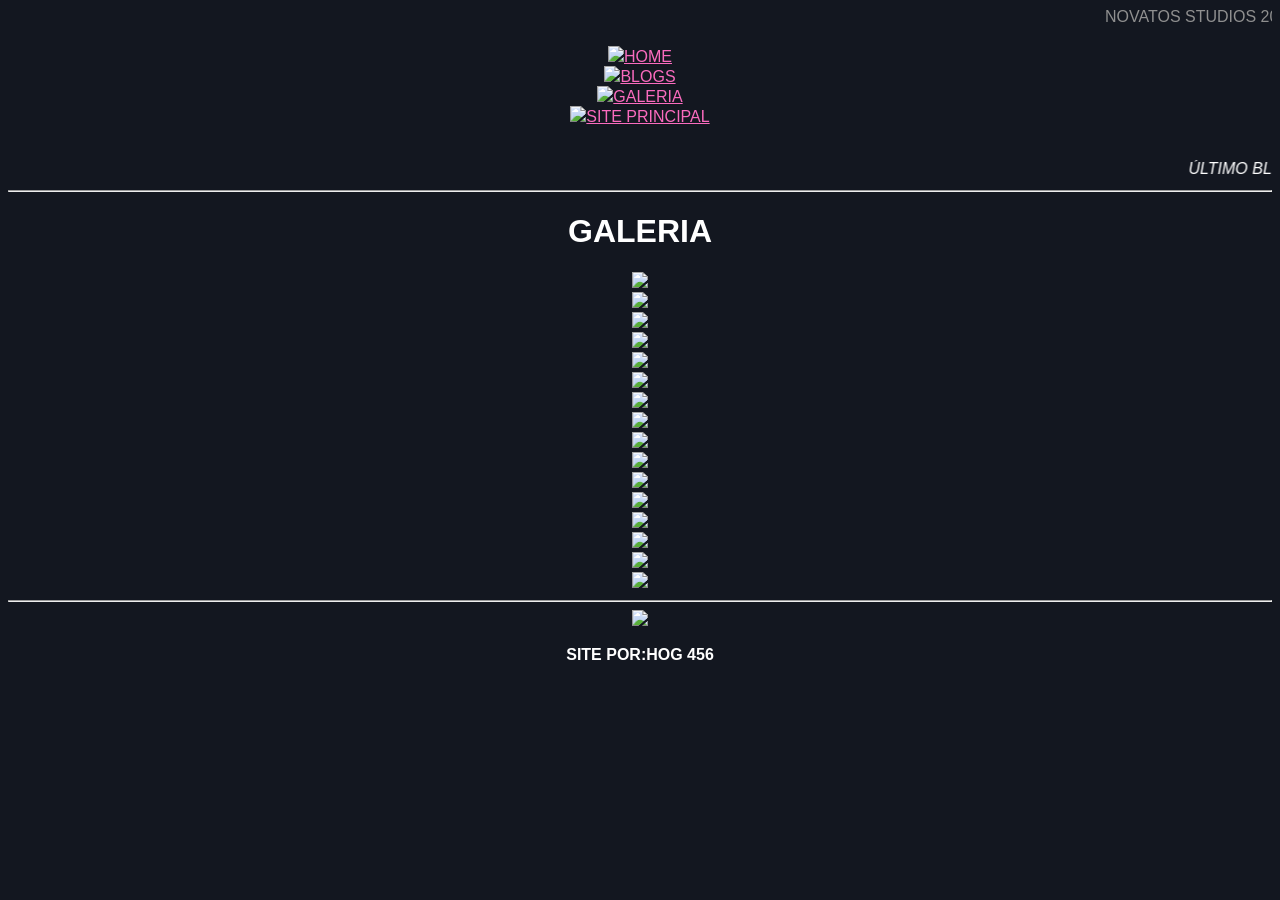
==== gallery.html @ 9e37e67e "Coisas principais" ====
<!DOCTYPE html>
<html>
  <head>
  <link rel="icon" type="image/png" href=/assets/images/icons/newgallery.png>
    <meta charset="UTF-8">
    <meta name="viewport" content="width=device-width, initial-scale=1.0">
    <title>GALERIA</title>
    <link href="/style.css" rel="stylesheet" type="text/css" media="all">
  </head>
  <body>
  <style type="text/css">
  body {
    text-align: center;
    font-family: arial;
    background-color: #131720;
    color: white;
    a {
      color: #FA6BBE
    }
  .cinza {
    color: #8F8F8F
   }
  }
  </style>
  
    <marquee scrollamount=12><div class="cinza">NOVATOS STUDIOS 2026 (CONTRIBUIÇÕES DO SITE: HOG 456)</div></marquee><br>
    
    <p><a href="/index"><img src="/assets/images/home.png" style="width: 16px; height: auto;">HOME</a><br>
    <a href="/blog/blog"><img src="/blog/readmore.png" style="width: 16px; height: auto;">BLOGS</a><br>
    <a href="/gallery"><img src=/assets/images/gallery.png style= "width: 18px; height: auto;">GALERIA</a><br>
    <a href="https://hog456.straw.page/starinfight"><img src="/assets/other.png" style= "width: 12px; height: auto;">SITE PRINCIPAL</a>
    </p><br>
    
   <marquee><em>ÚLTIMO BLOG LANÇADO: <a href="/blog/blogs/blog_2">14/11/2026: REFORMULANDO UM SITE</a></em></marquee>
   
    <hr>
    
    <h1>GALERIA</h1>
    
    <img src="assets/gallery/1.png" style="width: 350px; height: auto;"><br>
    
    <img src="assets/gallery/2.png" style="width: 350px; height: auto;"><br>
    
    <img src="assets/gallery/3.png" style="width: 350px; height: auto;"><br>

    <img src="assets/gallery/4.png" style="width: 350px; height: auto;"><br>
    
    <img src="assets/gallery/5.png" style="width: 350px; height: auto;"><br>
    
    <img src="assets/gallery/6.png" style="width: 350px; height: auto;"><br>
    
    <img src="assets/gallery/7.png" style="width: 350px; height: auto;"><br>
    
    <img src="assets/gallery/8.png" style="width: 350px; height: auto;"><br>
    
    <img src="assets/gallery/9.png" style="width: 350px; height: auto;"><br>
    
    <img src="assets/gallery/10.png" style="width: 350px; height: auto;"><br>
    
    <img src="assets/gallery/11.png" style="width: 350px; height: auto;"><br>
    
    <img src="assets/gallery/12.png" style="width: 350px; height: auto;"><br>
    
    <img src="assets/gallery/13.png" style="width: 350px; height: auto;"><br>
    
    <img src="assets/gallery/14.png" style="width: 350px; height: auto;"><br>
    
    <img src="assets/gallery/15.png" style="width: 350px; height: auto;"><br>
    
    <img src="assets/gallery/16.png" style="width: 350px; height: auto;">
    
    <hr>
    
    <img src="/assets/images/team.png" style="width: 200px; height: auto;">
    
    <p><strong>SITE POR:HOG 456</strong></p>
  </body>
</html>
---- style.css ----
/*TEMPLANTES 😭🥀✌️"*/

body {
  text-align: center;
  font-family: arial;
  background-color: #131720;
  color: white;
  a {
    color: #FA6BBE
  }
  /*NÃO BOTA JUNTO DO CLASS DO LINK,SEU FILHO DA P-"*/
  .youtube {
    max-width: 500px;
    margin: 0 auto;
  }
  .text  {
    max-width: 600px;
    margin: 0 auto;
  }
  .intro {
    max-width: 90px;
    margin: 0 auto;
    background-color: #CC1982;
    color: white;
    border-radius: 15px;
    padding: 10px;
    a {
      color: white;
     }
    }
  .next {
    text-align: center;
    max-width: 140px;
    margin: 0 auto;
    background-color: #CC1982;
    color: white;
    border-radius: 15px;
    padding: 10px;
    a {
      color: white;
     }
    }
  .back {
    max-width: 600px;
    margin: 0 auto;
    background-color: #171C27;
    color: white;
    border: 5px solid white;
    border-radius: 15px;
    padding: 10px;
   }
  .cinza {
    color: #8F8F8F
   }
  .const {
    max-width: 1500px;
    margin: 0 auto;
    background-color: #FFE900;
    color: black;
    border: 2px solid white;
   }
  
  .marquee-container {
  width: 100%;
  overflow: hidden;
  display: flex;
  }

  .marquee {
  display: flex;
  width: max-content;
  animation: scroll 25s linear infinite;
  will-change: transform; /* Melhora a performance via GPU */
  }

  .marquee-track {
  display: flex;
  white-space: nowrap;
  }

/* Pausa ao passar o mouse (recomendado para UX) */
  .marquee:hover {
  animation-play-state: paused;
  }

  @keyframes scroll {
  0% {
    transform: translateX(0);
  }
  100% {
    transform: translateX(-50%);
  }
  }
}
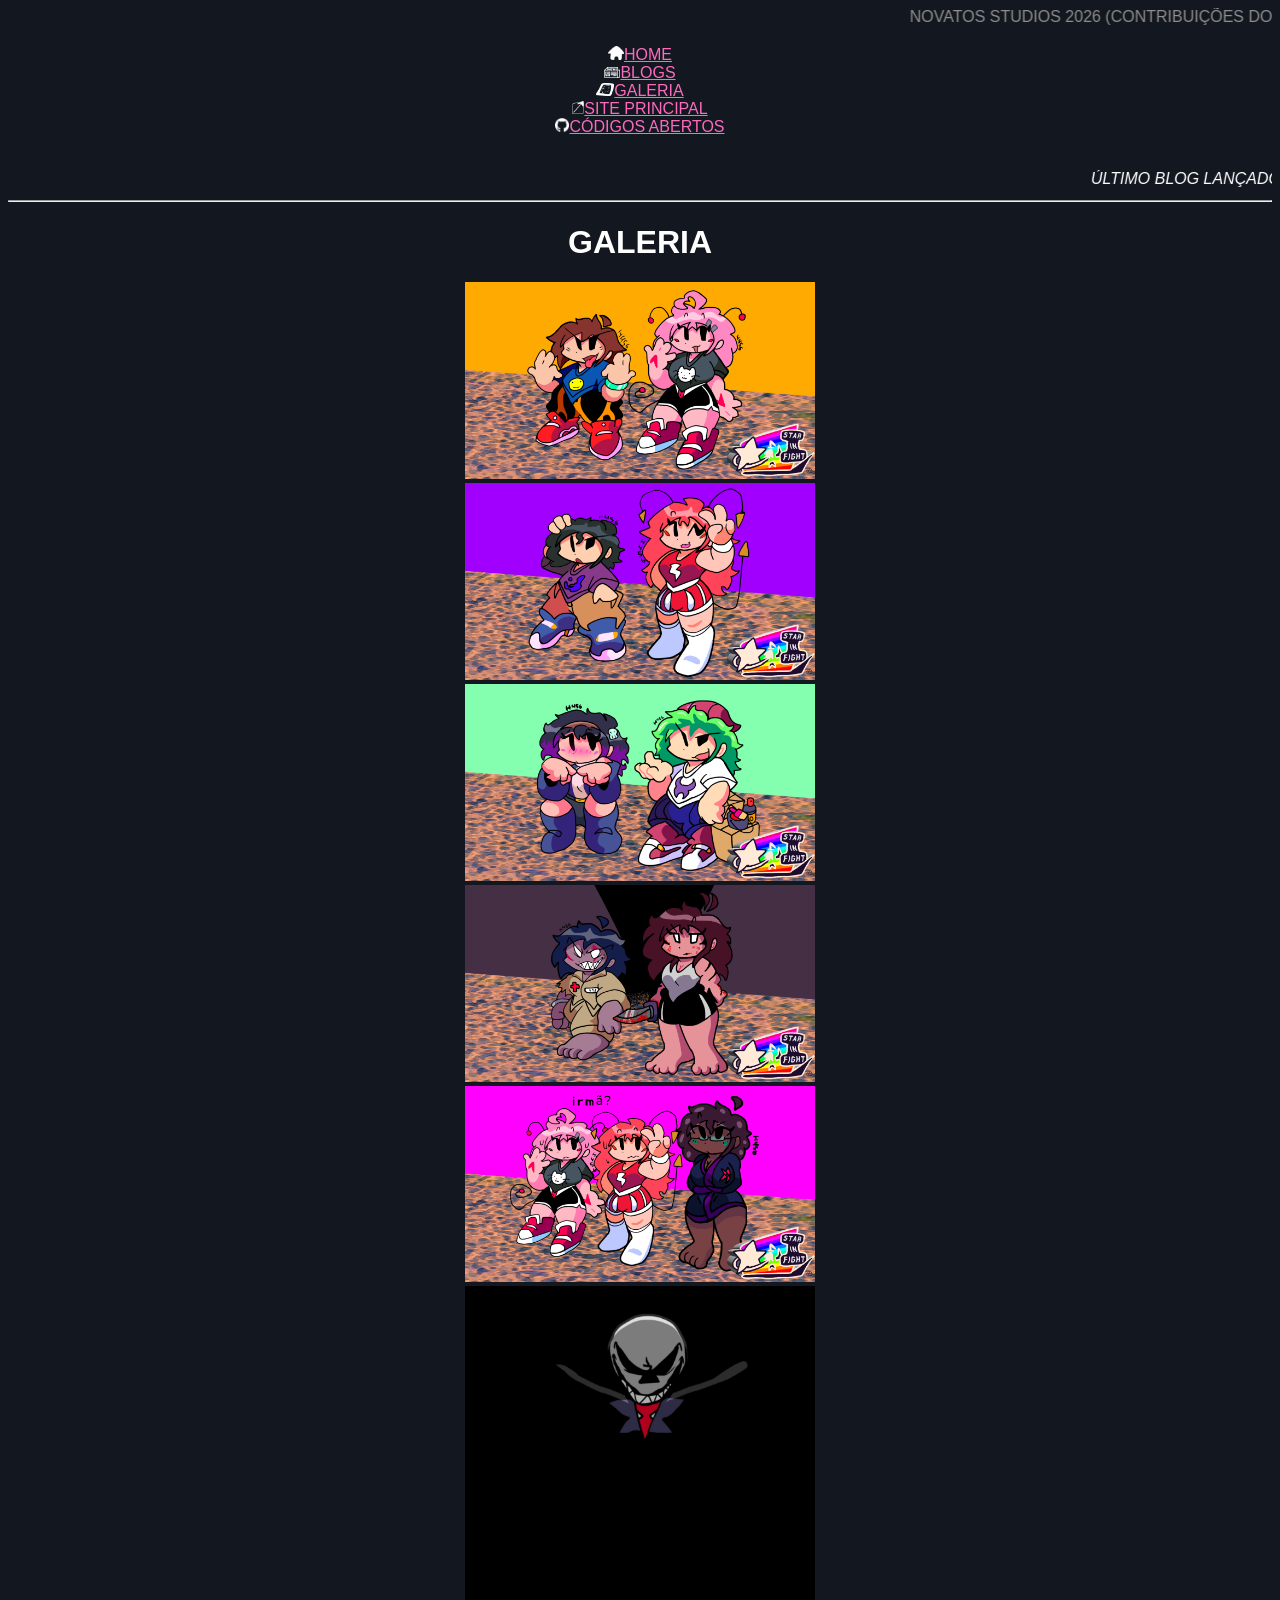
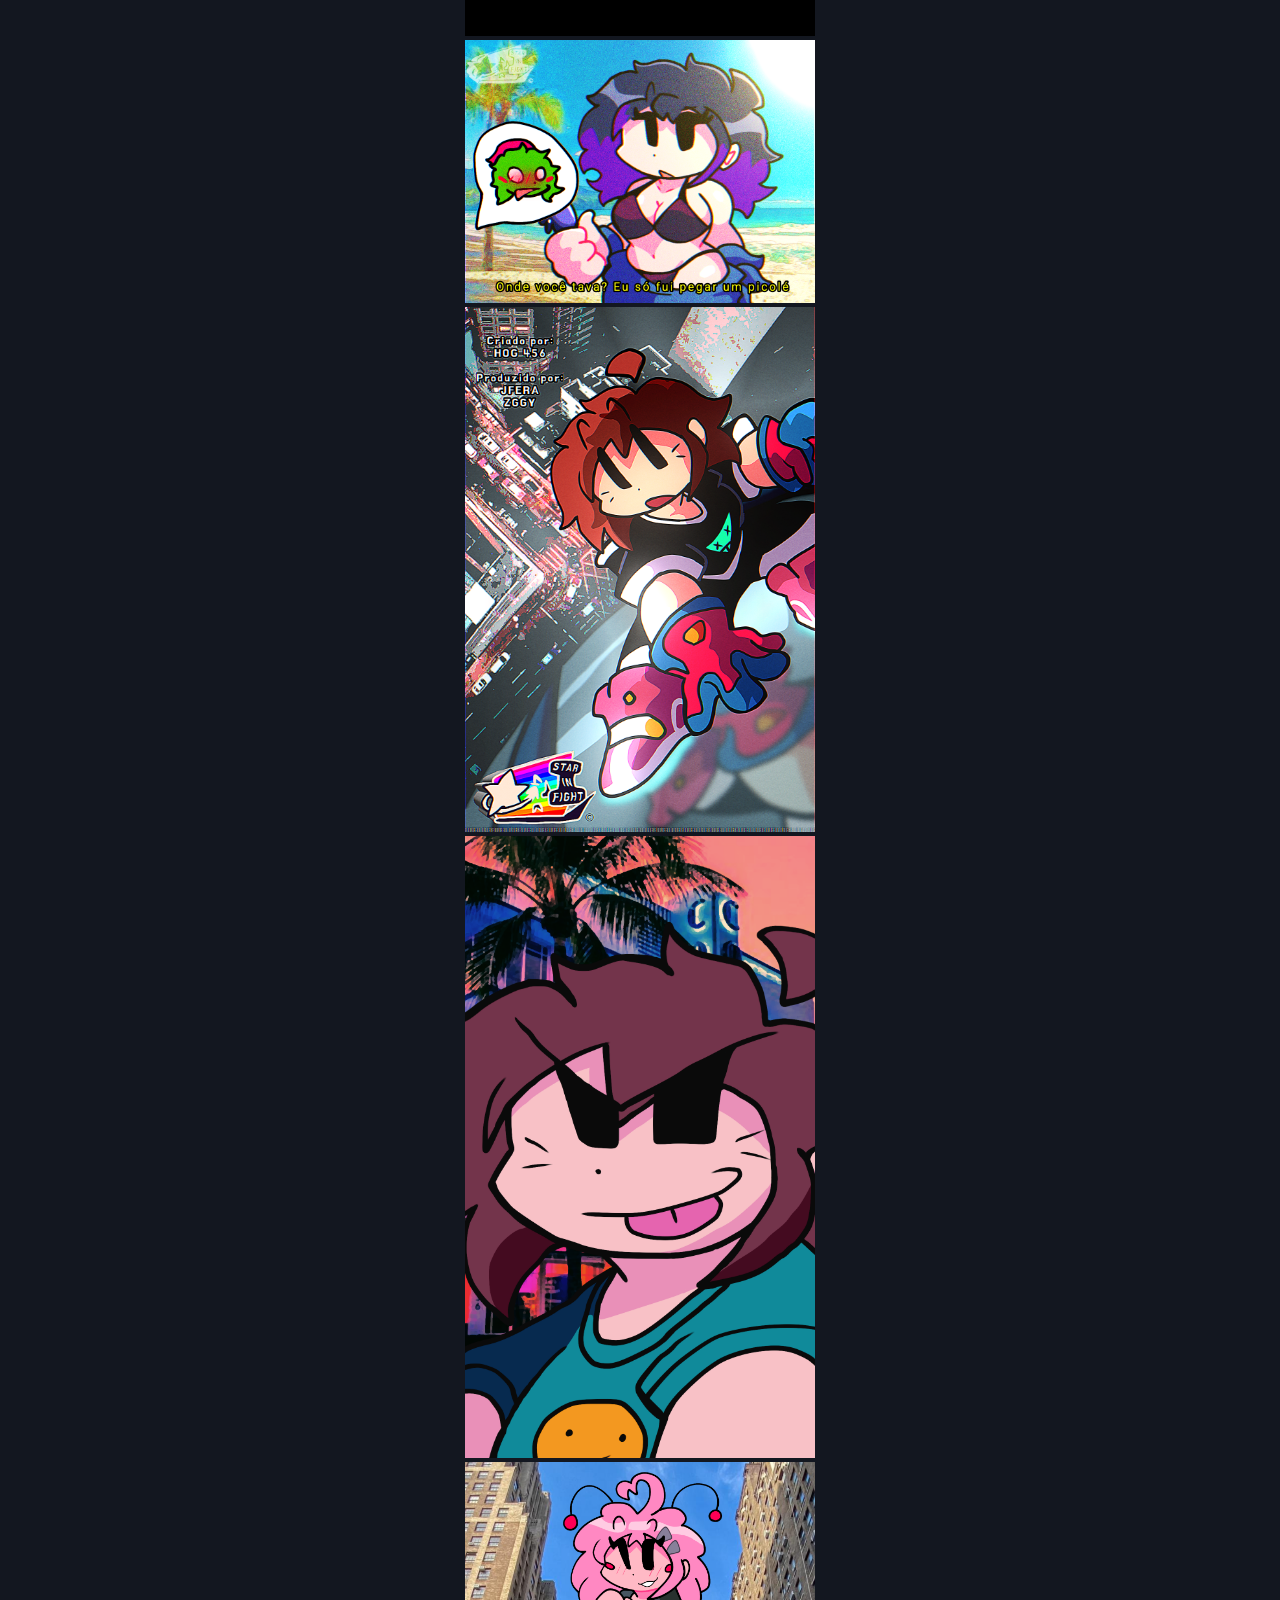
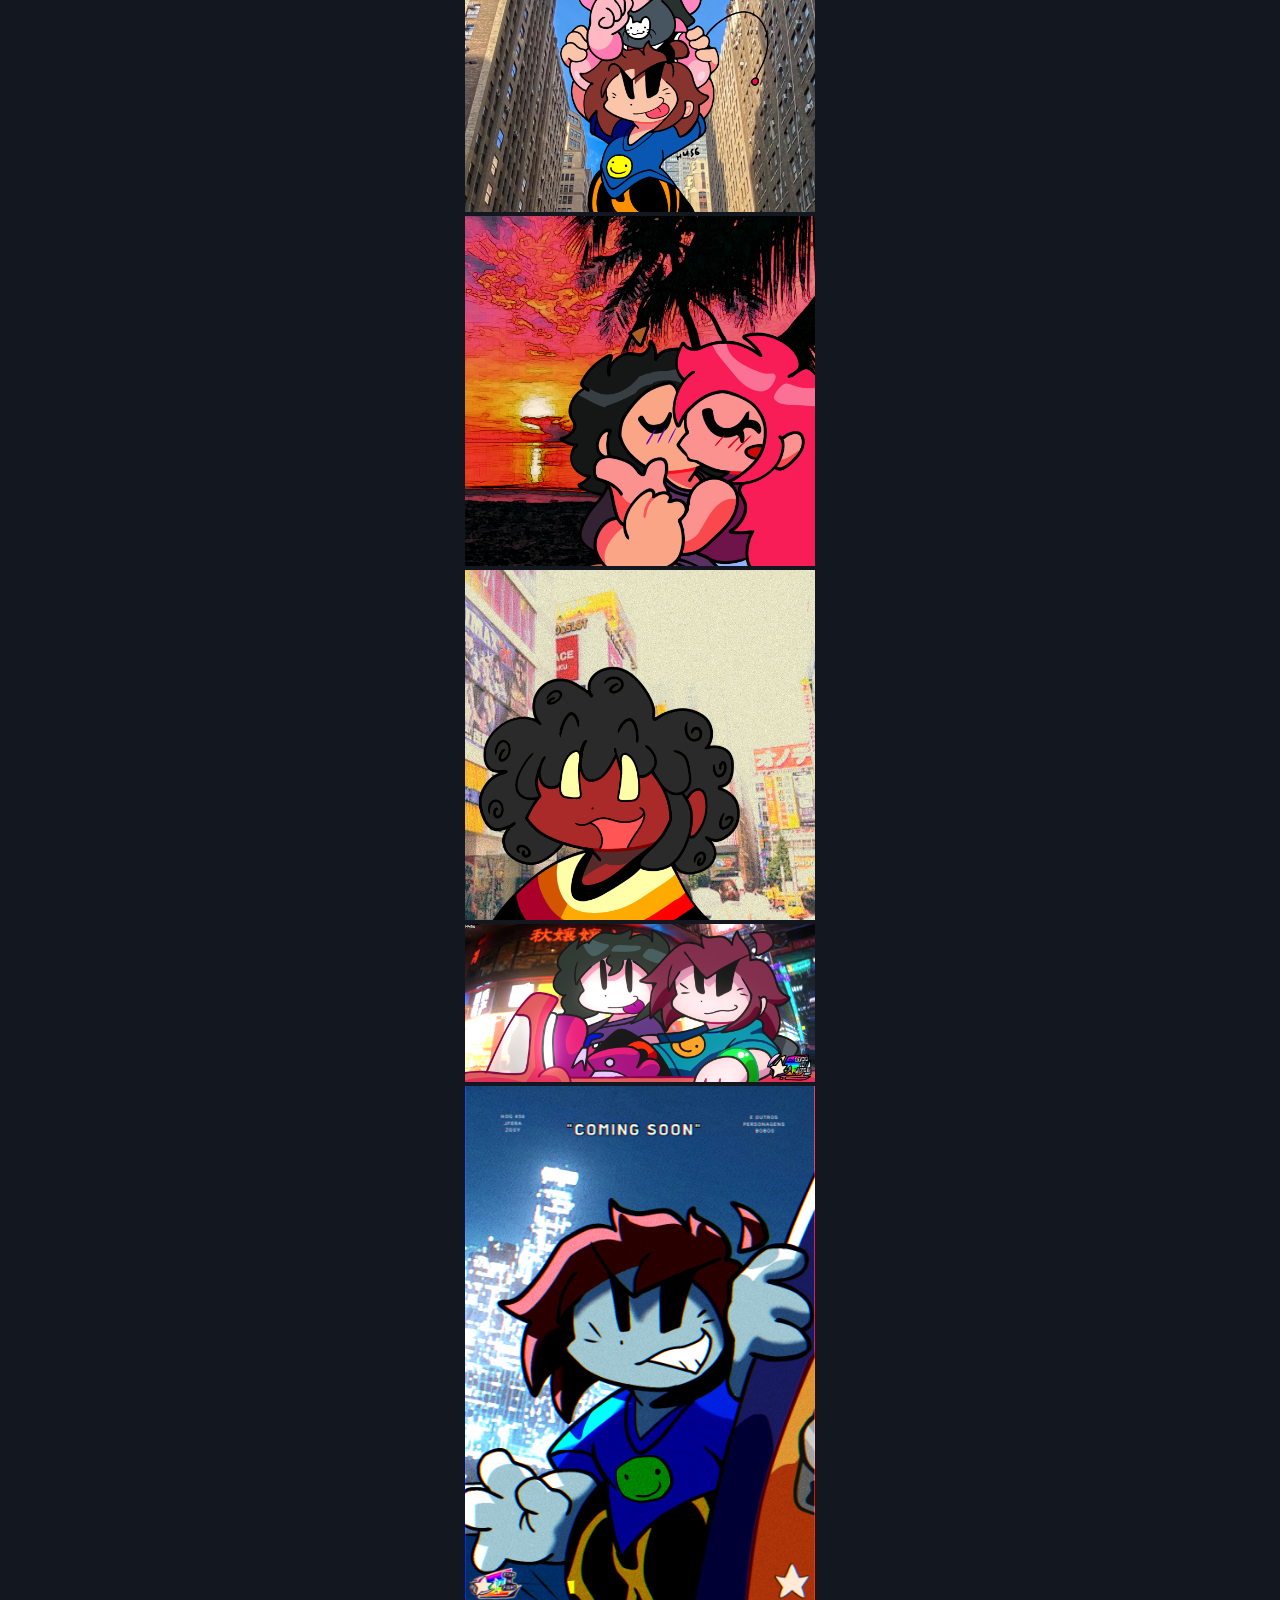
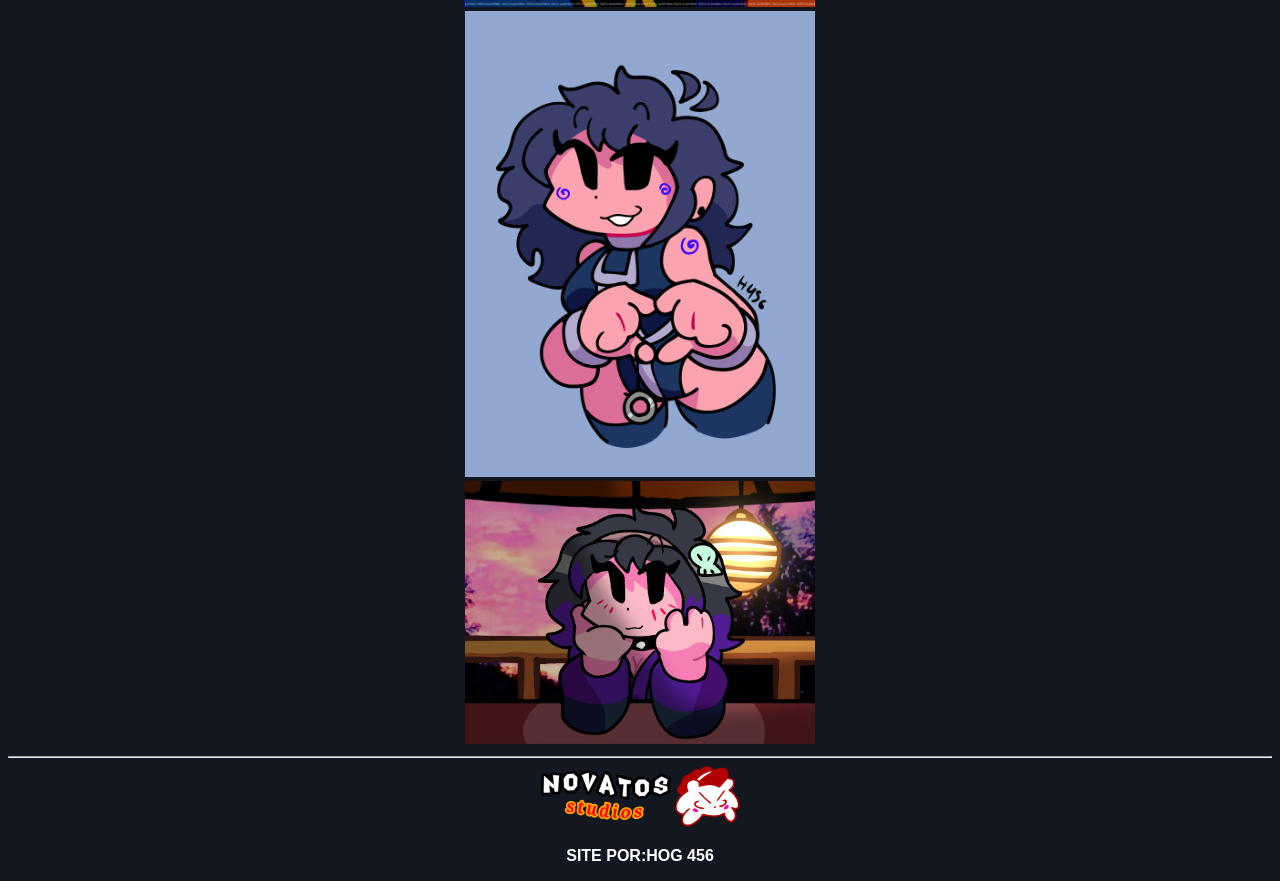
==== commit 58dc06c0: "adicionando o botão do github" ====
--- a/gallery.html
+++ b/gallery.html
@@ -28,8 +28,8 @@
     <p><a href="/index"><img src="/assets/images/home.png" style="width: 16px; height: auto;">HOME</a><br>
     <a href="/blog/blog"><img src="/blog/readmore.png" style="width: 16px; height: auto;">BLOGS</a><br>
     <a href="/gallery"><img src=/assets/images/gallery.png style= "width: 18px; height: auto;">GALERIA</a><br>
-    <a href="https://hog456.straw.page/starinfight"><img src="/assets/other.png" style= "width: 12px; height: auto;">SITE PRINCIPAL</a>
-    </p><br>
+    <a href="https://hog456.straw.page/starinfight"><img src="/assets/other.png" style= "width: 12px; height: auto;">SITE PRINCIPAL</a><br>
+    <a href="https://github.com/felipedasilvapereiracordeiro-sys/STAR-IN-FIGHT-BLOG-OFICIAL-C-DIGOS-ABERTOS-"><img src="/assets/githubIcon.png" style="width: 14px; height: auto;">CÓDIGOS ABERTOS</a></p><br>
     
    <marquee><em>ÚLTIMO BLOG LANÇADO: <a href="/blog/blogs/blog_2">14/11/2026: REFORMULANDO UM SITE</a></em></marquee>
    
@@ -75,4 +75,4 @@
     
     <p><strong>SITE POR:HOG 456</strong></p>
   </body>
-</html>+</html>
